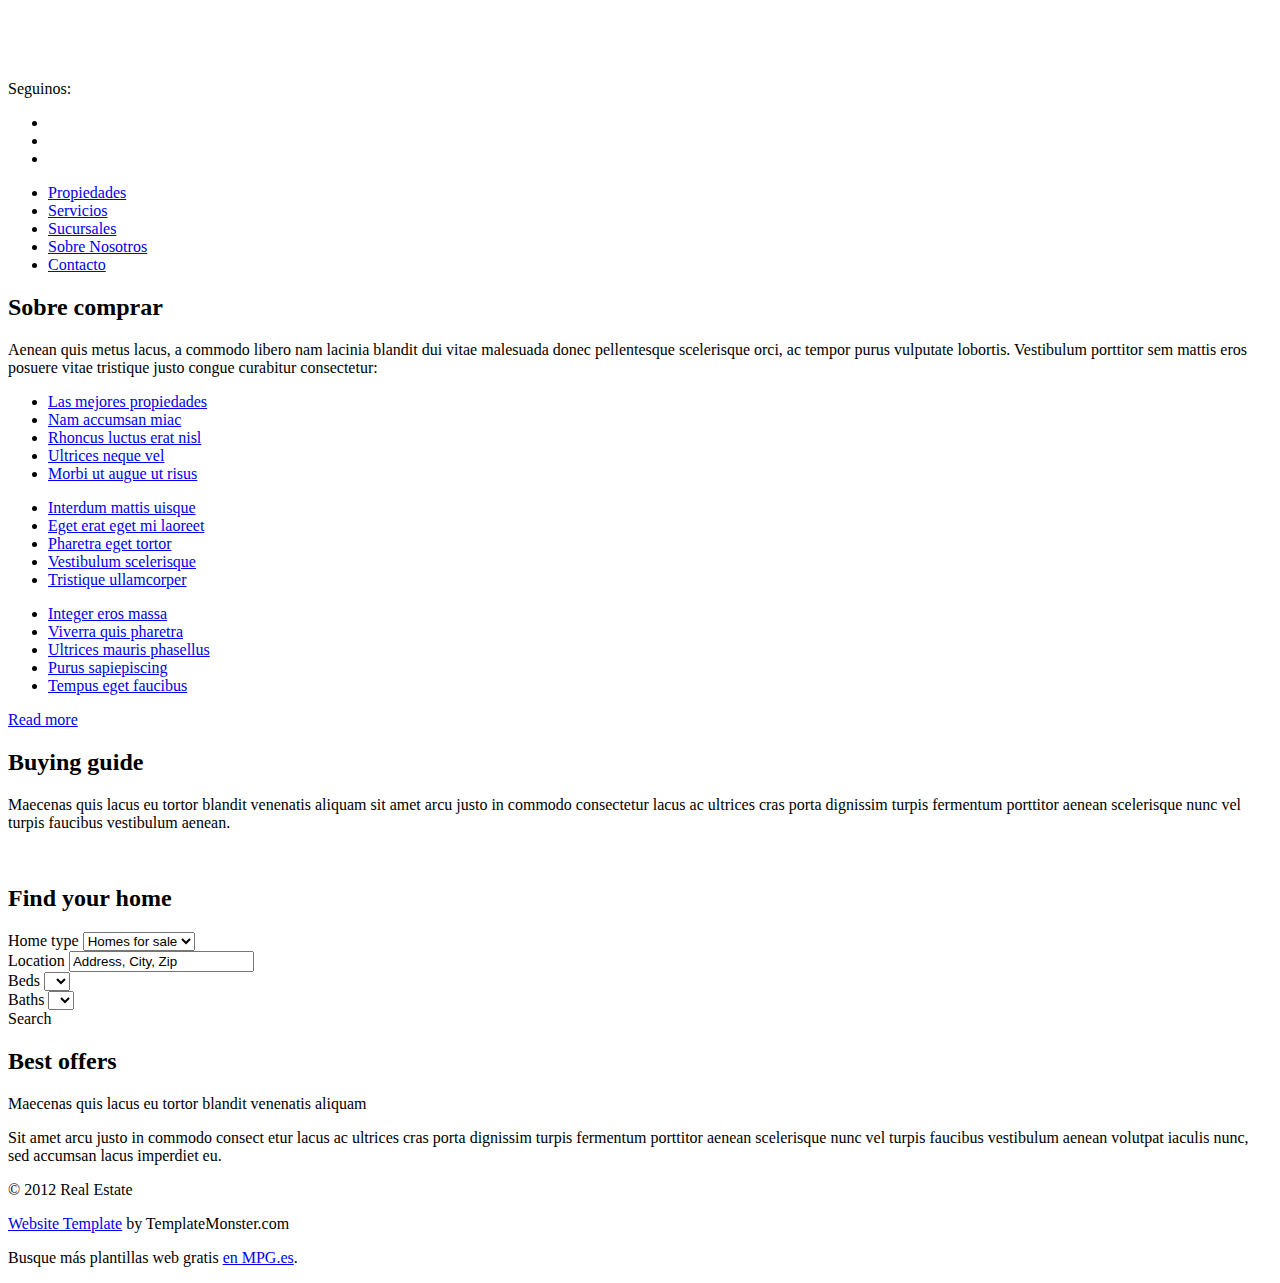
==== servicios.html @ a8415249 "Traducida parte de la seccion servicios." ====
<!DOCTYPE html>
<html lang="en">
<head>
    <title>Buying</title>
    <meta charset="utf-8">
    <link rel="stylesheet" type="text/css" media="screen" href="css/reset.css">
    <link rel="stylesheet" type="text/css" media="screen" href="css/style.css">
    <link rel="stylesheet" type="text/css" media="screen" href="css/grid_12.css">
    <link rel="stylesheet" type="text/css" media="screen" href="css/slider-2.css">
    <link rel="stylesheet" type="text/css" media="screen" href="css/jqtransform.css">
    <script src="js/jquery-1.7.min.js"></script>
    <script src="js/jquery.easing.1.3.js"></script>
    <script src="js/cufon-yui.js"></script>
    <script src="js/vegur_400.font.js"></script>
    <script src="js/Vegur_bold_700.font.js"></script>
    <script src="js/cufon-replace.js"></script>
    <script src="js/tms-0.4.x.js"></script>
    <script src="js/jquery.jqtransform.js"></script>
    <script src="js/FF-cash.js"></script>
    <script>
		$(document).ready(function(){
			$('.form-1').jqTransform();					   	
			$('.slider')._TMS({
				show:0,
				pauseOnHover:true,
				prevBu:'.prev',
				nextBu:'.next',
				playBu:false,
				duration:1000,
				preset:'fade',
				pagination:true,
				pagNums:false,
				slideshow:7000,
				numStatus:false,
				banners:false,
				waitBannerAnimation:false,
				progressBar:false
			})		
		});
	</script>
	<!--[if lt IE 8]>
       <div style=' clear: both; text-align:center; position: relative;'>
         <a href="http://windows.microsoft.com/en-US/internet-explorer/products/ie/home?ocid=ie6_countdown_bannercode">
           <img src="http://storage.ie6countdown.com/assets/100/images/banners/warning_bar_0000_us.jpg" border="0" height="42" width="820" alt="You are using an outdated browser. For a faster, safer browsing experience, upgrade for free today." />
        </a>
      </div>
    <![endif]-->
    <!--[if lt IE 9]>
   		<script type="text/javascript" src="js/html5.js"></script>
    	<link rel="stylesheet" type="text/css" media="screen" href="css/ie.css">
	<![endif]-->
</head>
<body>
<div class="main">
<!--==============================header=================================-->
<header>
    <div>
        <h1><a href="index.html"><img src="images/logo.jpg" alt=""></a></h1>
        <div class="social-icons">
        	<span>Seguinos:</span>
            <a href="https://www.plus.google.com" target="_blank" class="icon-3"></a>
            <a href="https://www.facebook.com" target="_blank" class="icon-2"></a>
            <a href="https://www.twitter.com/" target="_blank" class="icon-1"></a>
        </div>
        <div id="slide">		
            <div class="slider">
                <ul class="items">
                    <li><img src="images/slider-1-small.jpg" alt="" /></li>
                    <li><img src="images/slider-2-small.jpg" alt="" /></li>
                    <li><img src="images/slider-3-small.jpg" alt="" /></li>
                </ul>
            </div>	
            <a href="#" class="prev"></a><a href="#" class="next"></a>
        </div>
        <nav>
            <ul class="menu">
                <li><a href="index.html">Propiedades</a></li>
                <li class="current"><a href="servicios.html">Servicios</a></li>
                <li><a href="sucursales.html">Sucursales</a></li>
                <li><a href="sobre_nosotros.html">Sobre Nosotros</a></li>
                <li><a href="contacto.html">Contacto</a></li>
            </ul>
        </nav>
    </div>
</header>   
<!--==============================content================================-->
<section id="content"><div class="ic"></div>
    <div class="container_12">	
      <div class="grid_8">
        <h2 class="top-1 p3">Sobre comprar</h2>
        <p>Aenean quis metus lacus, a commodo libero nam lacinia blandit dui vitae malesuada donec pellentesque scelerisque orci, ac tempor purus vulputate lobortis. Vestibulum porttitor sem mattis eros posuere vitae tristique justo congue curabitur consectetur:</p>
        <div class="lists-2">
            <ul class="list-1">
                <li><a href="#">Las mejores propiedades</a></li>
                <li><a href="#">Nam accumsan miac</a></li>
                <li><a href="#">Rhoncus luctus erat nisl</a></li>
                <li><a href="#">Ultrices neque vel</a></li>
                <li><a href="#">Morbi ut augue ut risus</a></li>
            </ul>
            <ul class="list-1">
                <li><a href="#">Interdum mattis uisque</a></li>
                <li><a href="#">Eget erat eget mi laoreet</a></li>
                <li><a href="#">Pharetra eget tortor</a></li>
                <li><a href="#">Vestibulum scelerisque</a></li>
                <li><a href="#">Tristique ullamcorper</a></li>
            </ul>
            <ul class="list-1 last">
                <li><a href="#">Integer eros massa</a></li>
                <li><a href="#">Viverra quis pharetra</a></li>
                <li><a href="#">Ultrices mauris phasellus</a></li>
                <li><a href="#">Purus sapiepiscing</a></li>
                <li><a href="#">Tempus eget faucibus</a></li>
            </ul>
        </div>
        <a href="#" class="button">Read more</a>
        <h2 class="top-2 p3">Buying guide</h2>
        <p class="p5">Maecenas quis lacus eu tortor blandit venenatis aliquam sit amet arcu justo in commodo consectetur lacus ac ultrices cras porta dignissim turpis fermentum porttitor aenean scelerisque nunc vel turpis faucibus vestibulum aenean.</p>
        <div class="wrap block-2">
        	<a href="#"><img src="images/page2-img1.jpg" alt="" class="img-border"></a>
            <a href="#"><img src="images/page2-img2.jpg" alt="" class="img-border"></a>
            <a href="#"><img src="images/page2-img3.jpg" alt="" class="img-border"></a>
            <a href="#" class="last"><img src="images/page2-img4.jpg" alt="" class="img-border"></a>
        </div>
      </div>
      <div class="grid_4">
        <div class="left-1">
            <h2 class="top-1 p3">Find your home</h2>
            <form id="form-1" class="form-1 bot-2">
                <div class="select-1">
                    <label>Home type</label>
                    <select name="select" >
                        <option>Homes for sale</option>
                    </select>   
                </div>
                <div>
                    <label>Location</label>
                    <input type="text" value="Address, City, Zip" onBlur="if(this.value=='') this.value='Address, City, Zip'" onFocus="if(this.value =='Address, City, Zip' ) this.value=''"  />
                </div>
                <div class="select-2">
                    <label>Beds</label>
                    <select name="select" >
                        <option>&nbsp;</option>
                    </select>   
                </div>
                <div class="select-2 last">
                    <label>Baths</label>
                    <select name="select" >
                        <option>&nbsp;</option>
                    </select>   
                </div> 
                <a onClick="document.getElementById('form-1').submit()" class="button">Search</a>
                <div class="clear"></div>
            </form>
            <h2 class="p3">Best offers</h2>
            <p class="color-1">Maecenas quis lacus eu tortor blandit venenatis aliquam </p>
            <p>Sit amet arcu justo in commodo consect etur lacus ac ultrices cras porta dignissim turpis fermentum porttitor aenean scelerisque nunc vel turpis faucibus vestibulum aenean volutpat iaculis nunc, sed accumsan lacus imperdiet eu. </p>
        </div>
      </div>
      <div class="clear"></div>
    </div>  
</section> 
</div>    
<!--==============================footer=================================-->
    <footer>
        <p>© 2012 Real Estate</p>
        <p><a rel="nofollow" href="http://templatemonster.com" target="_blank">Website Template</a> by TemplateMonster.com</p>
		<p>Busque m&aacute;s plantillas web gratis <a href="http://www.mejoresplantillasgratis.es" target="_blank">en MPG.es</a>.</p>
    </footer>	    
<script>
	Cufon.now();
</script>
</body>
</html>
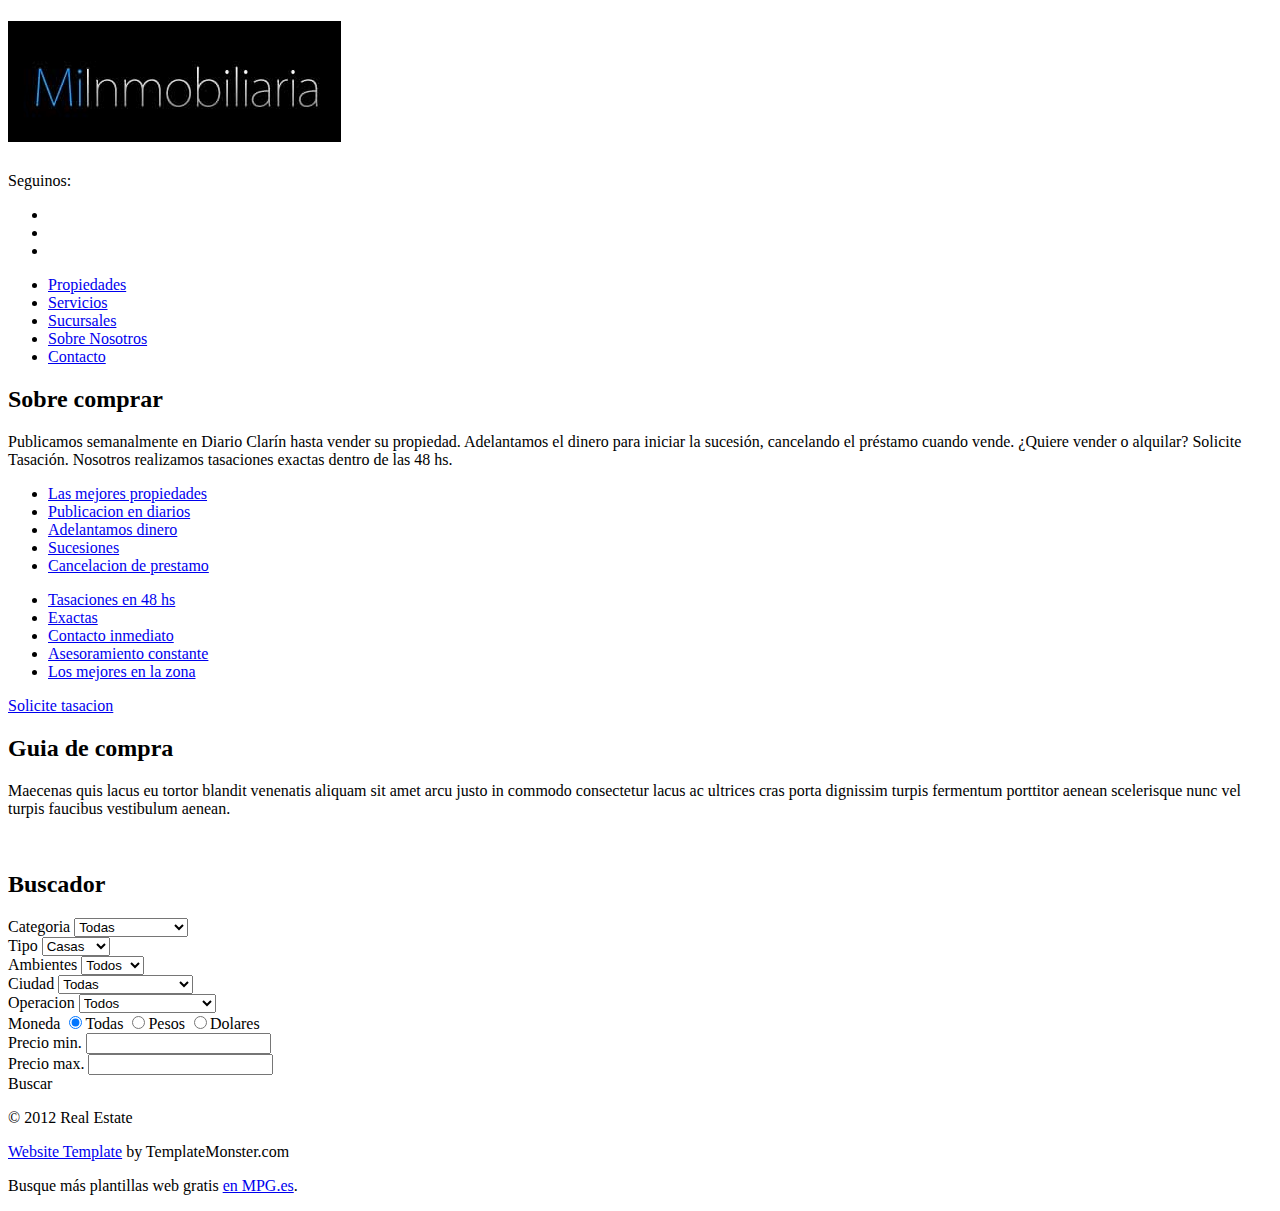
==== commit de7471da: "Modificado el logo. Traducida gran parte de Servic" ====
--- a/servicios.html
+++ b/servicios.html
@@ -88,32 +88,47 @@
     <div class="container_12">	
       <div class="grid_8">
         <h2 class="top-1 p3">Sobre comprar</h2>
-        <p>Aenean quis metus lacus, a commodo libero nam lacinia blandit dui vitae malesuada donec pellentesque scelerisque orci, ac tempor purus vulputate lobortis. Vestibulum porttitor sem mattis eros posuere vitae tristique justo congue curabitur consectetur:</p>
+        <p>
+
+Publicamos semanalmente en Diario Clarín hasta vender su propiedad.
+
+ 
+
+Adelantamos el dinero para iniciar la sucesión, cancelando el préstamo cuando vende.
+
+ 
+
+¿Quiere vender o alquilar? Solicite Tasación.
+
+ 
+
+Nosotros realizamos tasaciones exactas dentro de las 48 hs.
+</p>
         <div class="lists-2">
             <ul class="list-1">
                 <li><a href="#">Las mejores propiedades</a></li>
-                <li><a href="#">Nam accumsan miac</a></li>
-                <li><a href="#">Rhoncus luctus erat nisl</a></li>
-                <li><a href="#">Ultrices neque vel</a></li>
-                <li><a href="#">Morbi ut augue ut risus</a></li>
+                <li><a href="#">Publicacion en diarios</a></li>
+                <li><a href="#">Adelantamos dinero</a></li>
+                <li><a href="#">Sucesiones</a></li>
+                <li><a href="#">Cancelacion de prestamo</a></li>
             </ul>
             <ul class="list-1">
-                <li><a href="#">Interdum mattis uisque</a></li>
-                <li><a href="#">Eget erat eget mi laoreet</a></li>
-                <li><a href="#">Pharetra eget tortor</a></li>
-                <li><a href="#">Vestibulum scelerisque</a></li>
-                <li><a href="#">Tristique ullamcorper</a></li>
+                <li><a href="#">Tasaciones en 48 hs</a></li>
+                <li><a href="#">Exactas</a></li>
+                <li><a href="#">Contacto inmediato</a></li>
+                <li><a href="#">Asesoramiento constante</a></li>
+                <li><a href="#">Los mejores en la zona</a></li>
             </ul>
-            <ul class="list-1 last">
+            <!--<ul class="list-1 last">
                 <li><a href="#">Integer eros massa</a></li>
                 <li><a href="#">Viverra quis pharetra</a></li>
                 <li><a href="#">Ultrices mauris phasellus</a></li>
                 <li><a href="#">Purus sapiepiscing</a></li>
                 <li><a href="#">Tempus eget faucibus</a></li>
-            </ul>
-        </div>
-        <a href="#" class="button">Read more</a>
-        <h2 class="top-2 p3">Buying guide</h2>
+            </ul>-->
+        </div>
+        <a href="contacto.html" class="button">Solicite tasacion</a>
+        <h2 class="top-2 p3">Guia de compra</h2>
         <p class="p5">Maecenas quis lacus eu tortor blandit venenatis aliquam sit amet arcu justo in commodo consectetur lacus ac ultrices cras porta dignissim turpis fermentum porttitor aenean scelerisque nunc vel turpis faucibus vestibulum aenean.</p>
         <div class="wrap block-2">
         	<a href="#"><img src="images/page2-img1.jpg" alt="" class="img-border"></a>
@@ -124,36 +139,81 @@
       </div>
       <div class="grid_4">
         <div class="left-1">
-            <h2 class="top-1 p3">Find your home</h2>
-            <form id="form-1" class="form-1 bot-2">
-                <div class="select-1">
-                    <label>Home type</label>
-                    <select name="select" >
-                        <option>Homes for sale</option>
-                    </select>   
-                </div>
-                <div>
-                    <label>Location</label>
-                    <input type="text" value="Address, City, Zip" onBlur="if(this.value=='') this.value='Address, City, Zip'" onFocus="if(this.value =='Address, City, Zip' ) this.value=''"  />
-                </div>
-                <div class="select-2">
-                    <label>Beds</label>
-                    <select name="select" >
-                        <option>&nbsp;</option>
-                    </select>   
-                </div>
-                <div class="select-2 last">
-                    <label>Baths</label>
-                    <select name="select" >
-                        <option>&nbsp;</option>
-                    </select>   
-                </div> 
-                <a onClick="document.getElementById('form-1').submit()" class="button">Search</a>
-                <div class="clear"></div>
-            </form>
-            <h2 class="p3">Best offers</h2>
-            <p class="color-1">Maecenas quis lacus eu tortor blandit venenatis aliquam </p>
-            <p>Sit amet arcu justo in commodo consect etur lacus ac ultrices cras porta dignissim turpis fermentum porttitor aenean scelerisque nunc vel turpis faucibus vestibulum aenean volutpat iaculis nunc, sed accumsan lacus imperdiet eu. </p>
+            <h2 class="top-1 p3">Buscador</h2>
+                    <form id="form-1" class="form-1 bot-1">
+                        <div class="select-1">
+                            <label>Categoria</label>
+                            <select name="select" >
+                                <option>Todas</option>
+                                <option>Casas</option>
+                                <option>Departamentos</option>
+                                <option>Locales</option>
+                                <option>Lotes</option>
+                            </select>   
+                        </div>
+                
+                        <!-- Este tiene que cambiar en base a la opción anterior -->
+                        <div class="select-1">
+                            <label>Tipo</label>
+                            <select name="select" >
+                                <option>Casas</option>
+                                <option>Chalets</option>
+                                <option>Triplex</option>
+                            </select>   
+                        </div>
+                
+                        <!--Este div debe quedar deshabilitado si se elige como opción Locales y Lotes-->
+                        <div class="select-1">
+                            <label>Ambientes</label>
+                            <select name="select" >
+                                <option>Todos</option>
+                                <option>1 amb.</option>
+                                <option>2 amb.</option>
+                                <option>3 amb.</option>
+                                <option>4 amb.</option>
+                                <option>mas</option>
+                            </select>   
+                        </div>
+                
+                        <div class="select-1">
+                            <label>Ciudad</label>
+                            <select name="select" >
+                                <option>Todas</option>
+                                <option>Capital Federal</option>
+                                <option>Gran Buenos Aires</option>
+                                <!--Los options deberan ser creados dependiendo de las cuidades que esten en la base de datos -->
+                            </select>   
+                        </div>
+                
+                        <div class="select-1">
+                            <label>Operacion</label>
+                            <select name="select" >
+                                <option>Todos</option>
+                                <option>Venta</option>
+                                <option>Alquiler</option>
+                                <option>Alquiler Temporario</option>
+                            </select>   
+                        </div>  
+
+                        <div class="select-1">
+                            <label>Moneda</label>
+                                <input type="radio" checked="" value="todas" name="question" id="" /><span>Todas</span>
+                                <input type="radio" value="pesos" name="question" id="" /><span>Pesos</span>
+                                <input type="radio" value="dolares" name="question" id="" /><span>Dolares</span>
+                        </div>
+
+
+                        <div class="select-2">
+                            <label>Precio min.</label>
+                            <input type="text" name="preciomin" class="precios">    
+                        </div>
+                        <div class="select-2 last">
+                            <label>Precio max.</label>
+                            <input type="text" name="preciomax" class="precios"> 
+                        </div>
+                        <a onClick="document.getElementById('form-1').submit()" class="button">Buscar</a>
+                        <div class="clear"></div>
+                    </form>
         </div>
       </div>
       <div class="clear"></div>
